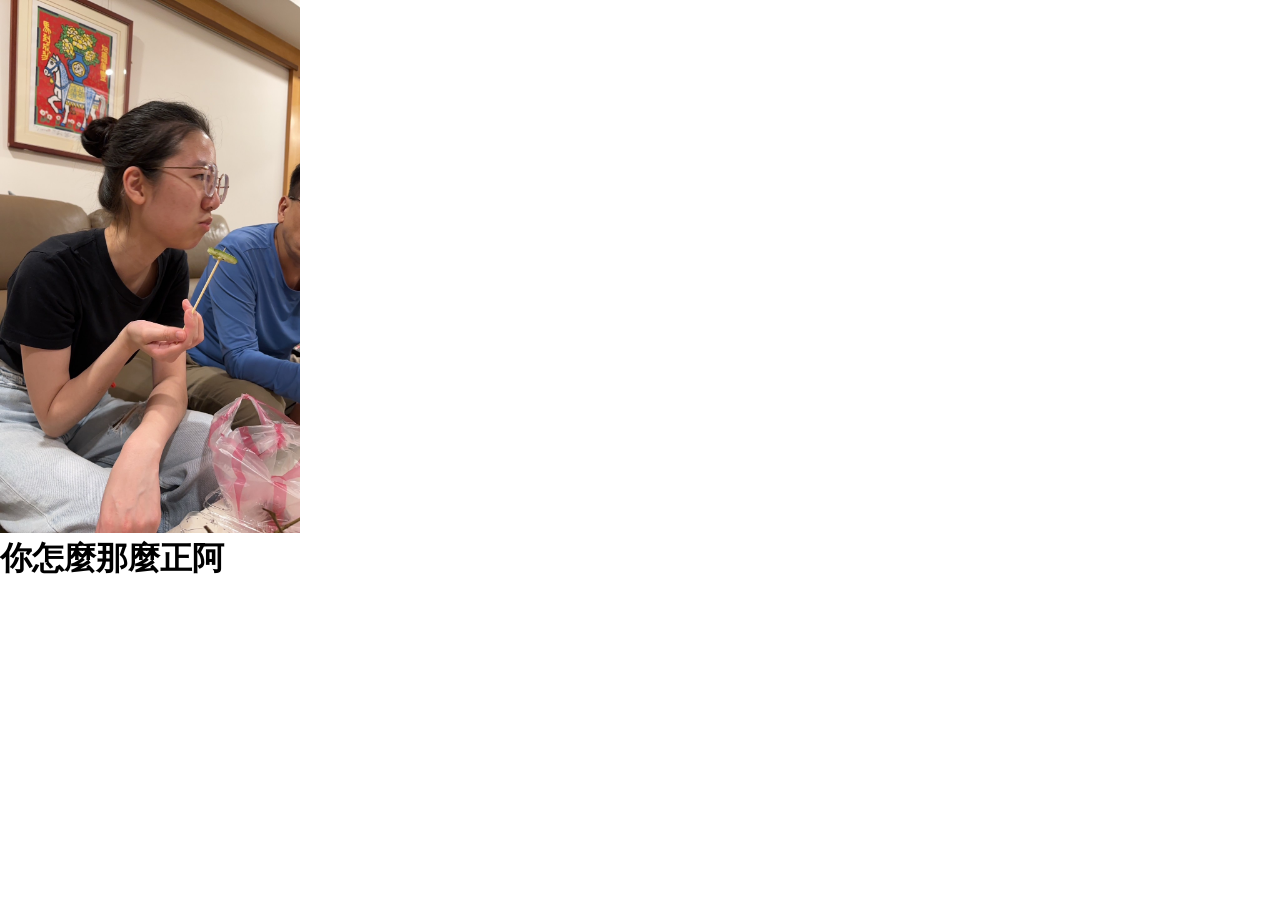
==== hu.html @ 98c12c84 "hu" ====
<!DOCTYPE html>
<html lang="en">
<head>
    <meta charset="UTF-8">
    <meta http-equiv="X-UA-Compatible" content="IE=edge">
    <meta name="viewport" content="width=device-width, initial-scale=1.0">
    <link rel="stylesheet" href="asset/css/hu.css">
    <title>Document</title>
</head>
<body>
    <div class="hu"><img src="image/hu.jpg" alt=""></div>
    <h1>你怎麼那麼正阿</h1>
</body>
</html>
---- asset/css/hu.css ----
*{
    box-sizing: border-box;
    margin: 0 auto ;
}

img{
    width: 300px ;
}
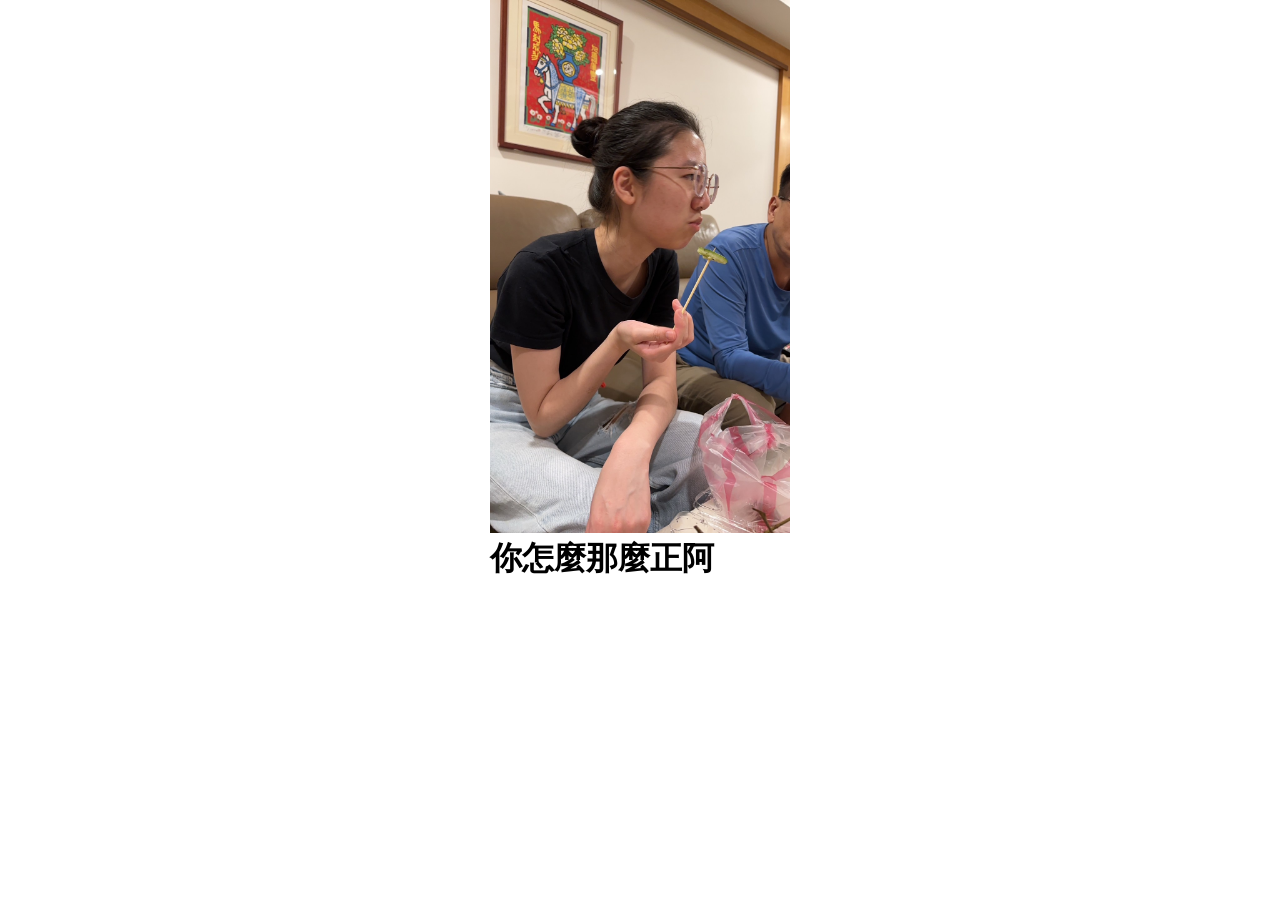
==== commit 509d2cdd: "Update hu.html" ====
--- a/hu.html
+++ b/hu.html
@@ -5,7 +5,7 @@
     <meta http-equiv="X-UA-Compatible" content="IE=edge">
     <meta name="viewport" content="width=device-width, initial-scale=1.0">
     <link rel="stylesheet" href="asset/css/hu.css">
-    <title>Document</title>
+    <title>陳冠豪女友❤️</title>
 </head>
 <body>
     <div class="hu"><img src="image/hu.jpg" alt=""></div>
--- a/asset/css/hu.css
+++ b/asset/css/hu.css
@@ -1,8 +1,8 @@
 *{
     box-sizing: border-box;
     margin: 0 auto ;
+    width: 300px ;
 }
-
 img{
     width: 300px ;
 }
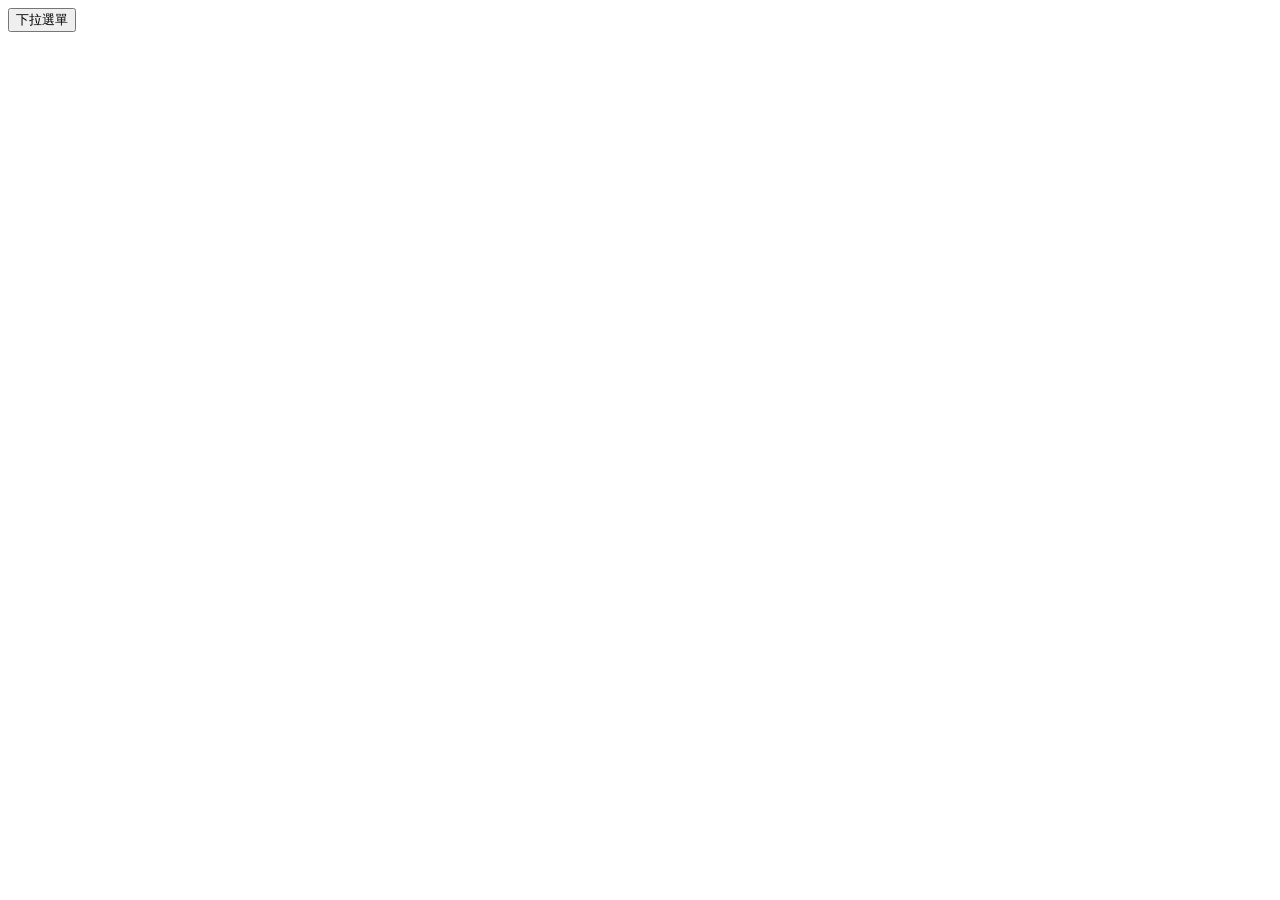
==== commit 250076db: "Update hu.html" ====
--- a/hu.html
+++ b/hu.html
@@ -4,11 +4,35 @@
     <meta charset="UTF-8">
     <meta http-equiv="X-UA-Compatible" content="IE=edge">
     <meta name="viewport" content="width=device-width, initial-scale=1.0">
-    <link rel="stylesheet" href="asset/css/hu.css">
-    <title>陳冠豪女友❤️</title>
+    <title>Dropdown Button Example</title>
+    <style>
+        .dropdown {
+            position: relative;
+            display: inline-block;
+        }
+
+        .dropdown-content {
+            display: none;
+            position: absolute;
+            background-color: #f9f9f9;
+            min-width: 160px;
+            box-shadow: 0px 8px 16px 0px rgba(0,0,0,0.2);
+            z-index: 1;
+        }
+
+        .dropdown:hover .dropdown-content {
+            display: block;
+        }
+    </style>
 </head>
 <body>
-    <div class="hu"><img src="image/hu.jpg" alt=""></div>
-    <h1>你怎麼那麼正阿</h1>
+    <div class="dropdown">
+        <button class="dropdown-toggle">下拉選單</button>
+        <div class="dropdown-content">
+            <a href="#">選項1</a>
+            <a href="#">選項2</a>
+            <a href="#">選項3</a>
+        </div>
+    </div>
 </body>
-</html>+</html>
